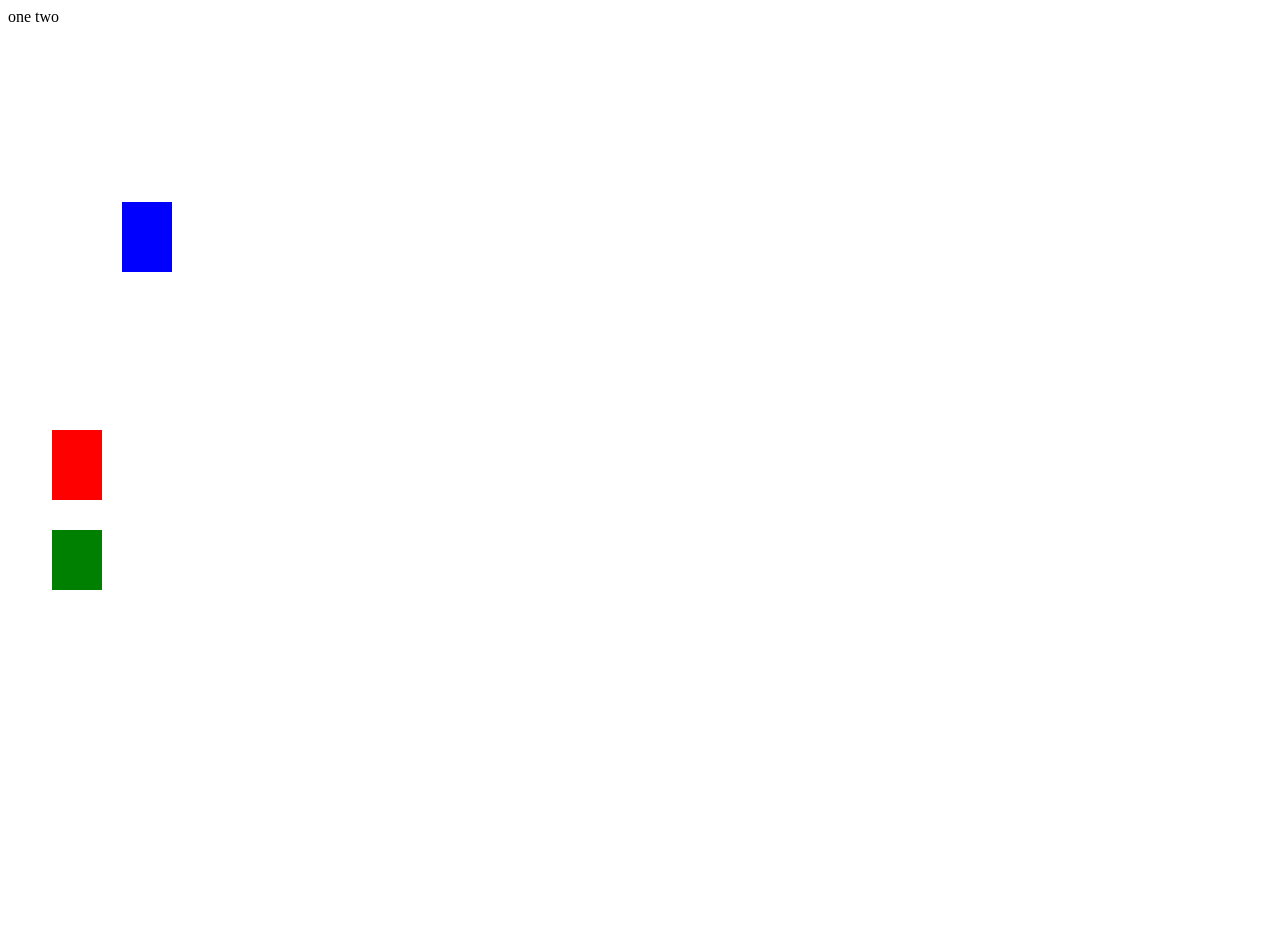
==== HW/HW_2/Conroy-HW2/index.html @ e94c3ebd "hw1 completed commit" ====
<!DOCTYPE html>
<html>
<head>
    <meta charset="utf-8">
    <meta http-equiv="X-UA-Compatible" content="IE=edge">
    <title></title>
    <link rel="stylesheet" href="">
</head>
<body>
	one two
    <canvas id="canvas" width="1600" height="900"></canvas>
    <script src="script.js"></script>

</body>
</html>
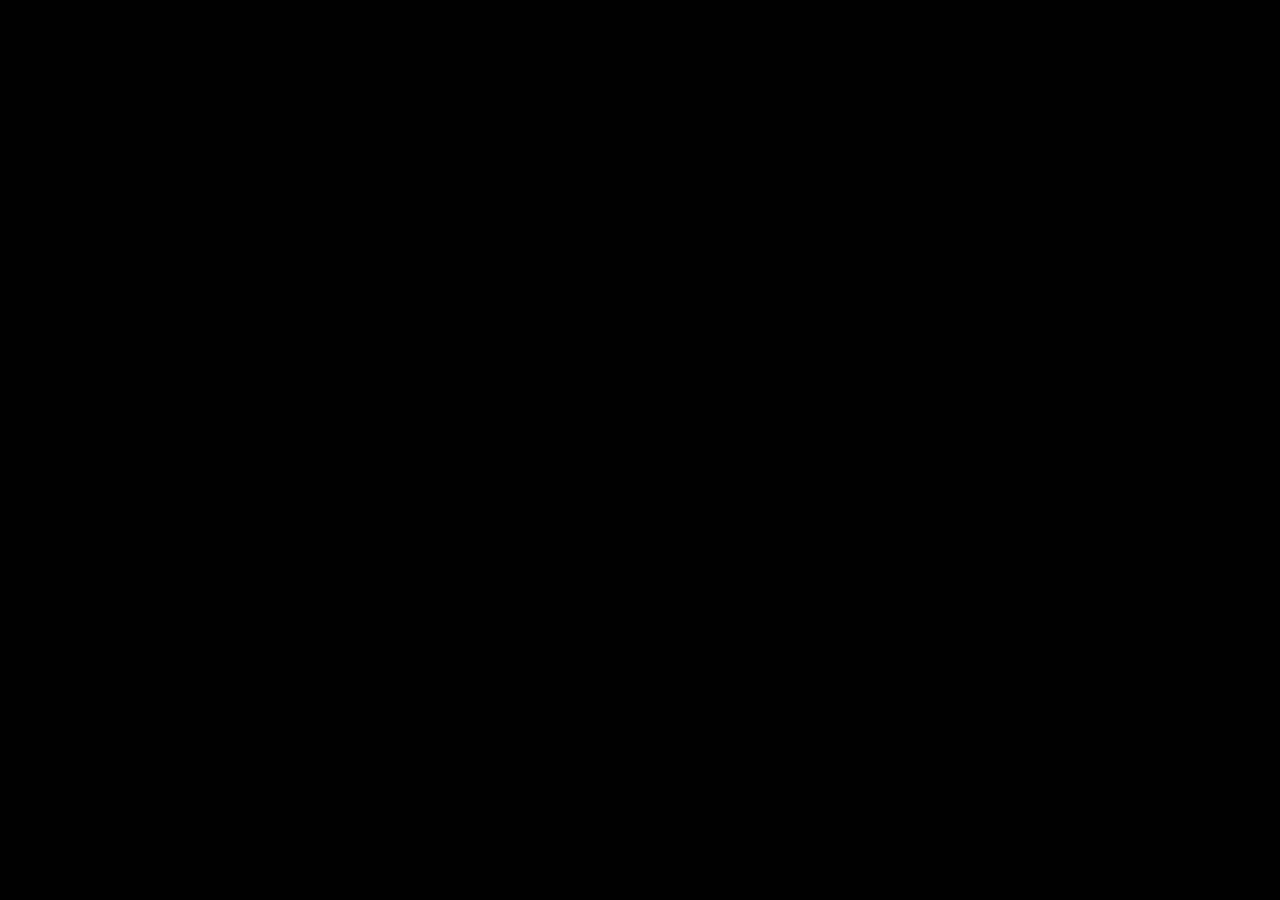
==== commit 3c92a758: "Project 1 started, very much a  Work in Progress.." ====
--- a/HW/HW_2/Conroy-HW2/index.html
+++ b/HW/HW_2/Conroy-HW2/index.html
@@ -1,15 +1,16 @@
 <!DOCTYPE html>
 <html>
 <head>
-    <meta charset="utf-8">
-    <meta http-equiv="X-UA-Compatible" content="IE=edge">
-    <title></title>
-    <link rel="stylesheet" href="">
+    <link rel="stylesheet" href="css/reset.css">
+    <link href='http://fonts.googleapis.com/css?family=Orbitron:400,500,700' rel='stylesheet' type='text/css'>
+    <link rel="stylesheet" href="css/style.css">
+    <script src="//ajax.googleapis.com/ajax/libs/jquery/2.1.0/jquery.min.js"></script>
+    <script src="http://code.createjs.com/easeljs-0.7.0.min.js"></script>
+    <script src="http://code.createjs.com/tweenjs-0.5.1.min.js"></script>
+    <script src="js/loader.js"></script>
+    <script>
+
+    </script>
 </head>
-<body>
-	one two
-    <canvas id="canvas" width="1600" height="900"></canvas>
-    <script src="script.js"></script>
-
-</body>
+<body><canvas id="localCanvas" width="1280" height="720">Sorry -- your browser does not support HTML5 Canvas.</canvas></body>
 </html>
--- a/HW/HW_2/Conroy-HW2/css/style.css
+++ b/HW/HW_2/Conroy-HW2/css/style.css
@@ -0,0 +1,3 @@
+body {
+	background-color: black;
+}
